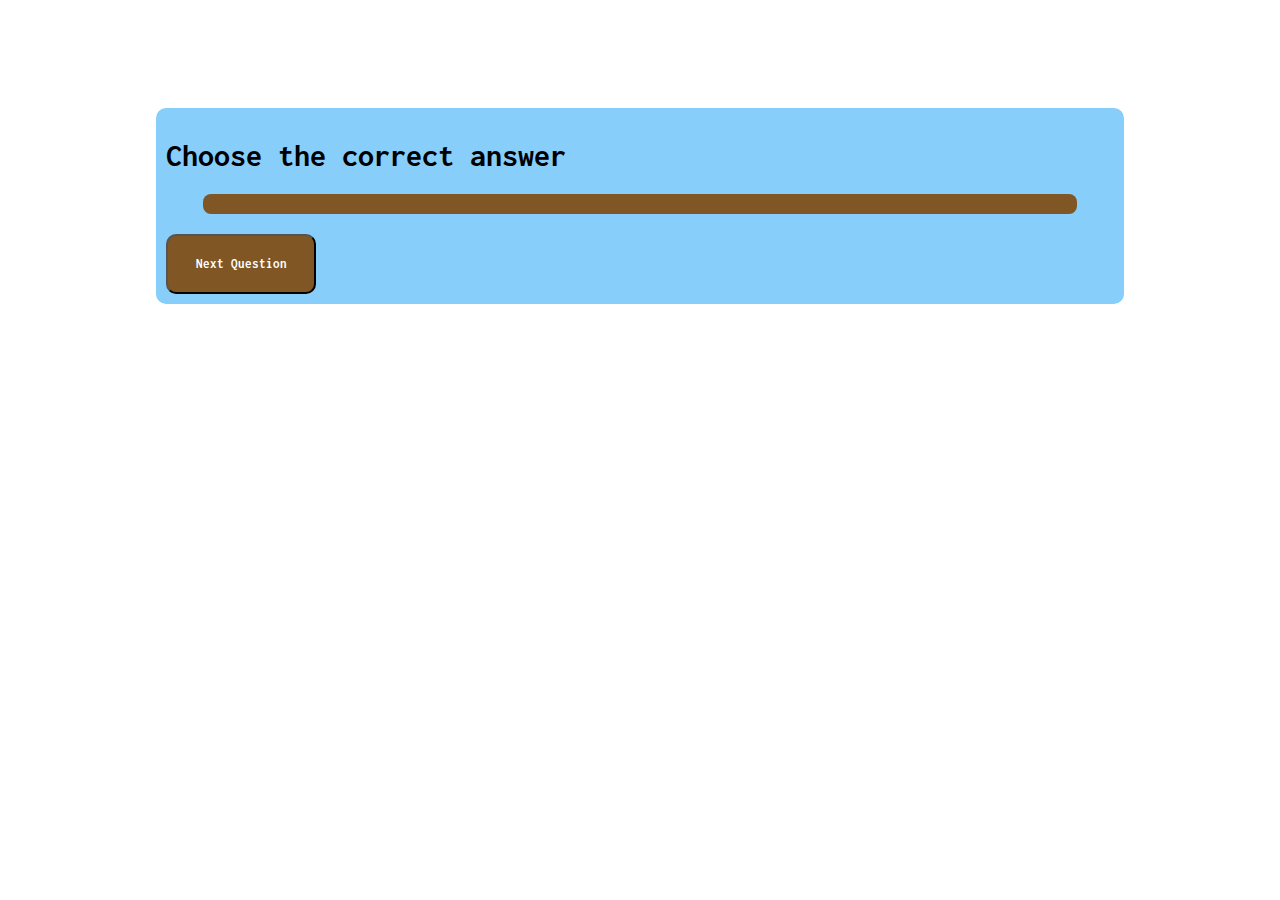
==== lectures/13/index.html @ daf6f909 "Merge remote-tracking branch 'remotes/abs/master'" ====
<!DOCTYPE html>
<html lang="en">
<head>
    <meta charset="UTF-8">
    <title>Test</title>
    <link rel="stylesheet" href="css/style.css">
</head>
<body>
    <div class="quiz-wrapper">
        <h1>Choose the correct answer</h1>
        <div id="question"></div>
        <ul id="choice-list"></ul>
        <div id="quiz-message"></div>
        <div id="result"></div>
        <button id="next-btn" onclick="displayNext()">Next Question</button>
    </div>
<script src="js/script.js"></script>
</body>
</html>
---- lectures/13/css/style.css ----
@import url('https://fonts.googleapis.com/css?family=Inconsolata');

* {
    font-family: 'Inconsolata', monospace;
}

.quiz-wrapper {
    position: relative;
    width: 75%;
    margin: auto;
    background-color: lightskyblue;
    top: 100px;
    padding: 10px;
    border-radius: 10px;
}
ul {
    list-style-type: none;
}

li {
    font-size: 2em;
    color: #563e11;
}
input[type=radio]{
    height: 2em;
    width: 20px;
    border: 0;
}

#next-btn {
    text-align: center;
    background-color: #805724;
    width: 150px;
    height: 60px;
    border-radius: 10px;
    color: white;
    font-weight: bold;
}

#question {
    text-align: center;
    font-size: 2em;
    width: 90%;
    margin: auto;
    height: auto;
    background-color: #805724;
    border-radius: 8px;
    color: white;
    padding: 10px;
}


#quiz-message {
    color: red;
    text-align: center;
    font-size: 2em;
    margin: 20px;
}

#result {
    text-align: center;
    font-size: 2em;
    margin: 20px;
}
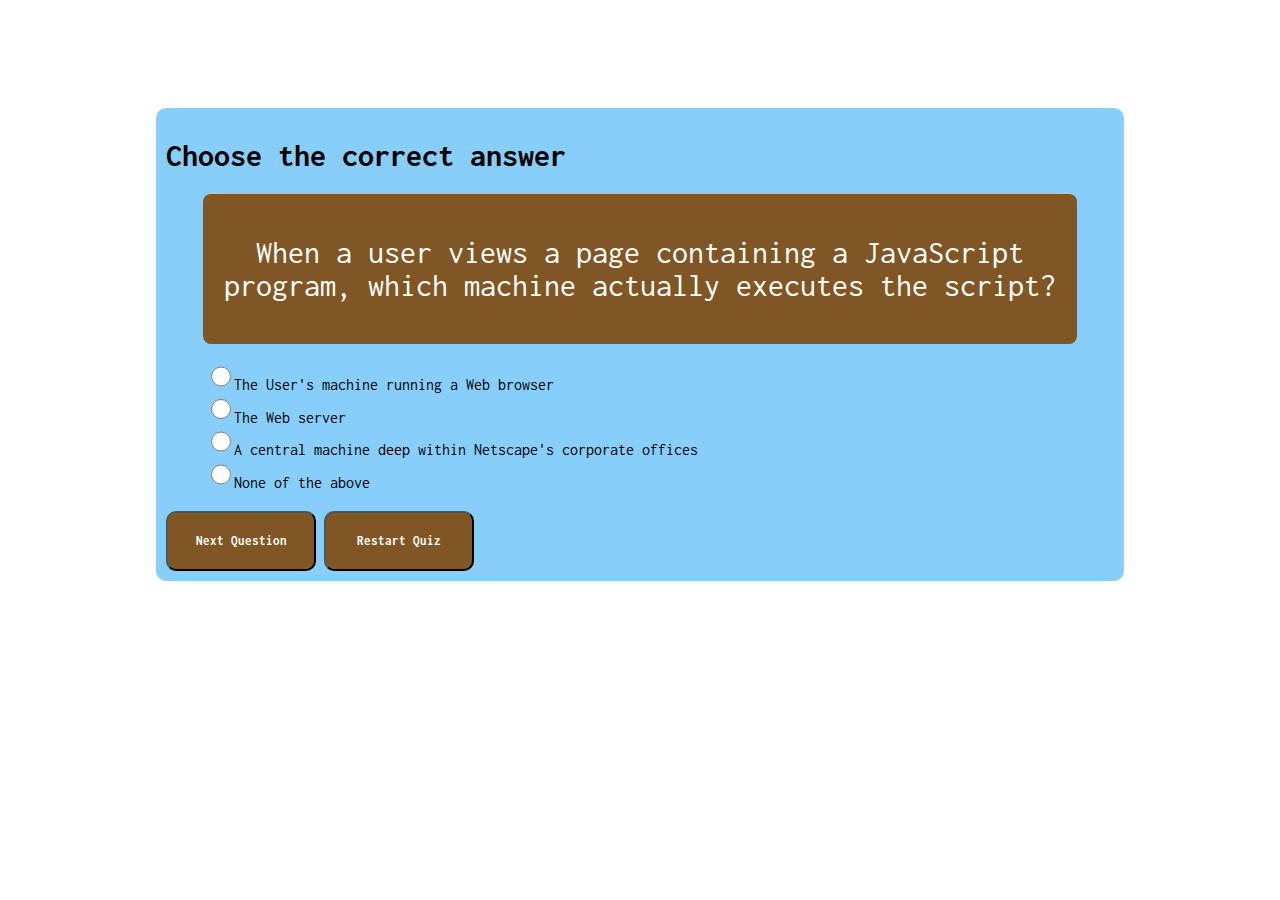
==== commit bc15ef1b: "Quiz4" ====
--- a/lectures/13/index.html
+++ b/lectures/13/index.html
@@ -13,6 +13,8 @@
         <div id="quiz-message"></div>
         <div id="result"></div>
         <button id="next-btn" onclick="displayNext()">Next Question</button>
+        <button id="reset" onclick="resetQuiz()">Restart Quiz</button>
+
     </div>
 <script src="js/script.js"></script>
 </body>
--- a/lectures/13/css/style.css
+++ b/lectures/13/css/style.css
@@ -37,6 +37,16 @@
     font-weight: bold;
 }
 
+#reset {
+    text-align: center;
+    background-color: #805724;
+    width: 150px;
+    height: 60px;
+    border-radius: 10px;
+    color: white;
+    font-weight: bold;
+}
+
 #question {
     text-align: center;
     font-size: 2em;
